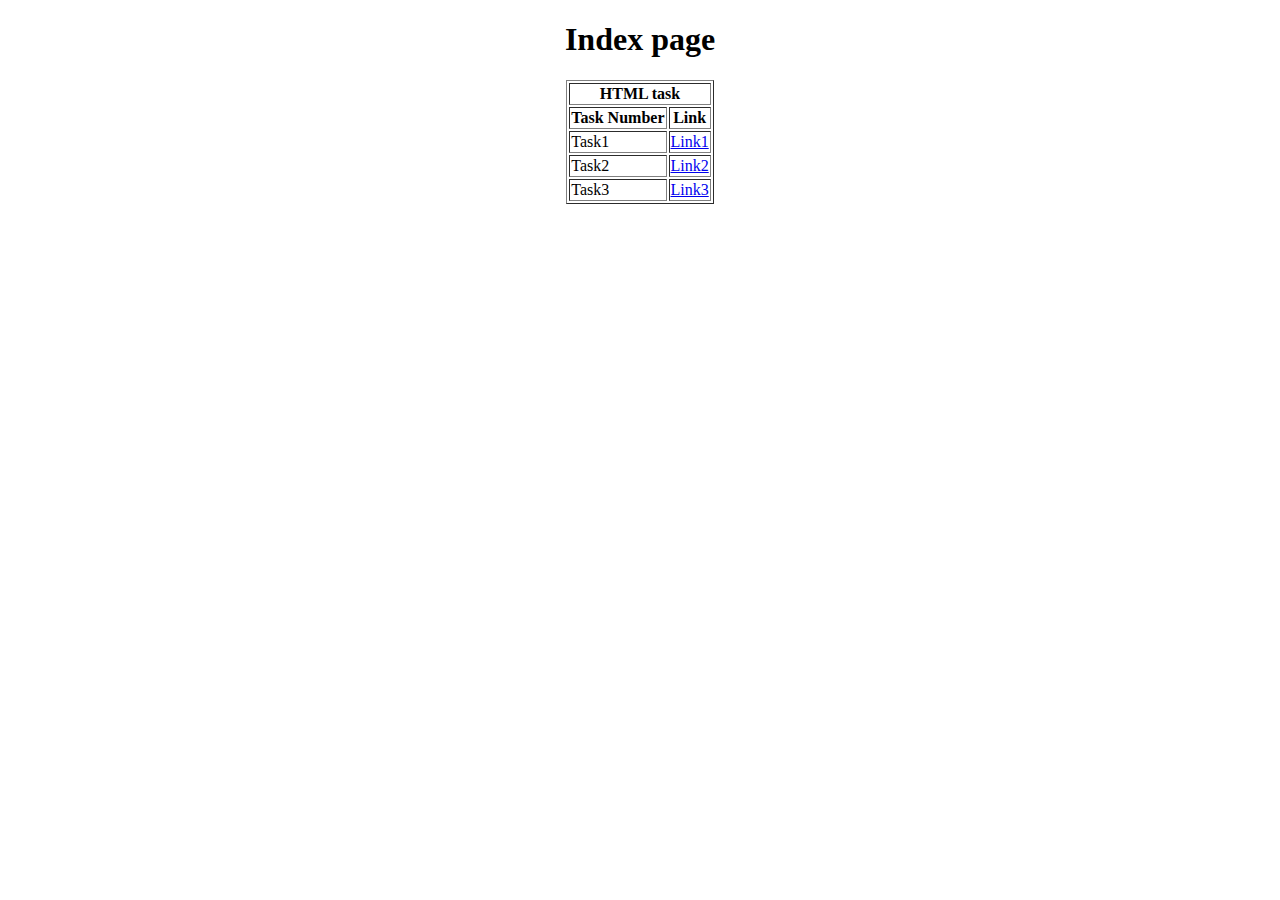
==== index.html @ a11efca4 "Added task1 and index.html" ====
<!DOCTYPE html>
<html lang="en">
<head>
    <meta charset="UTF-8">
    <meta name="viewport" content="width=device-width, initial-scale=1.0">
    <title>Document</title>
</head>
<body>
    <center>
        <h1>Index page</h1>
        <table border="1">
            <tr>
                <th colspan="2">HTML task</th>
            </tr>
            <tr>
                <th>Task Number</th>
                <th>Link</th>
            </tr>
            
            <tr>
                <td>Task1</td>
                <td><a href="./Task1.html">Link1</a></td>
            </tr>
            <tr>
                <td>Task2</td>
                <td><a href="./Task2.html">Link2</a></td>
            </tr>
            <tr>
                <td>Task3</td>
                <td><a href="./Task3.html">Link3</a></td>
            </tr>
        </table>
    </center>
</body>
</html>
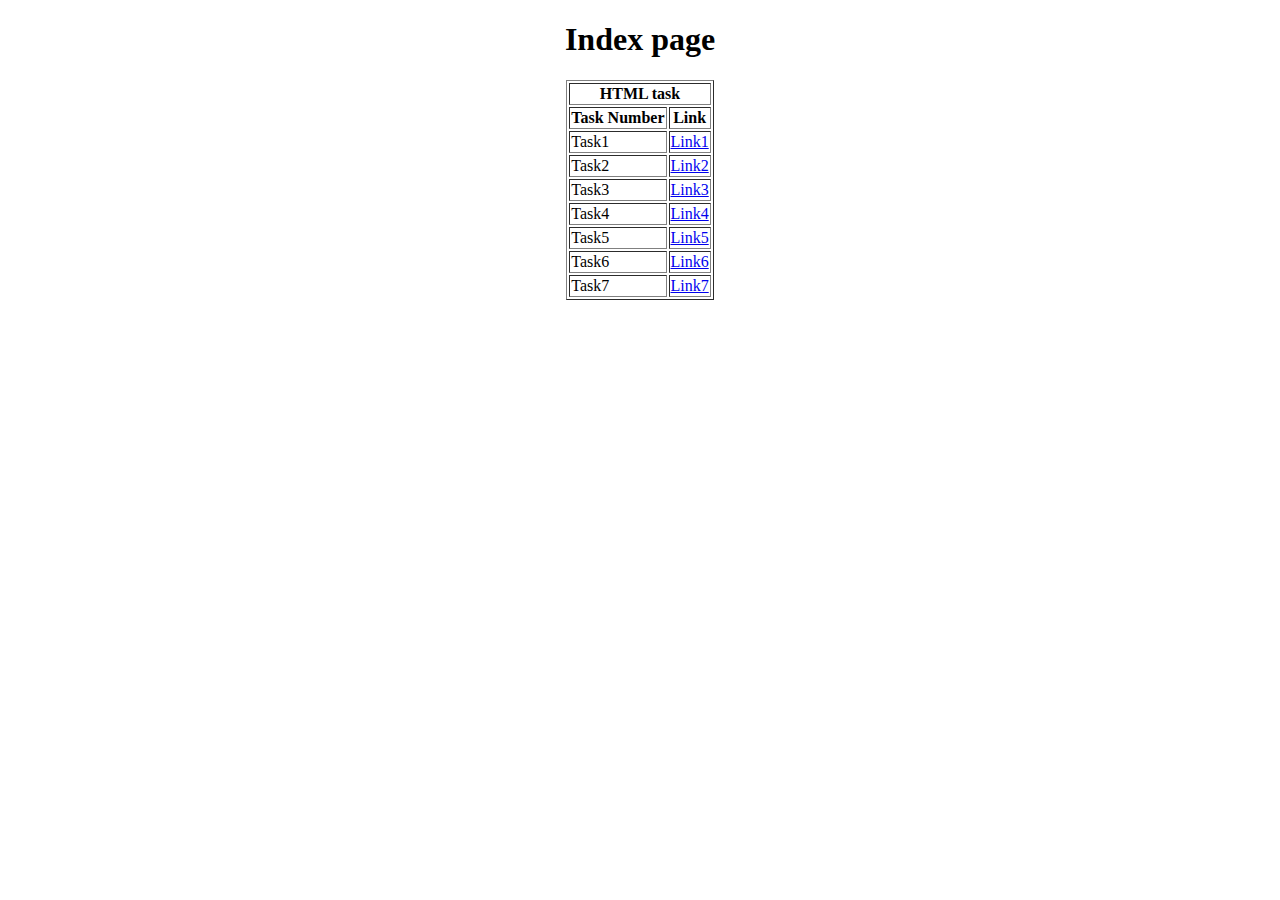
==== commit 88846c40: "Update index.html" ====
--- a/index.html
+++ b/index.html
@@ -19,15 +19,31 @@
             
             <tr>
                 <td>Task1</td>
-                <td><a href="./Task1.html">Link1</a></td>
+                <td><a href="task1.html">Link1</a></td>
             </tr>
             <tr>
                 <td>Task2</td>
-                <td><a href="./Task2.html">Link2</a></td>
+                <td><a href="task2.html">Link2</a></td>
             </tr>
             <tr>
                 <td>Task3</td>
-                <td><a href="./Task3.html">Link3</a></td>
+                <td><a href="task3.html">Link3</a></td>
+            </tr>
+            <tr>
+                <td>Task4</td>
+                <td><a href="task4.html">Link4</a></td>
+            </tr>
+            <tr>
+                <td>Task5</td>
+                <td><a href="task5.html">Link5</a></td>
+            </tr>
+            <tr>
+                <td>Task6</td>
+                <td><a href="task6.html">Link6</a></td>
+            </tr>
+            <tr>
+                <td>Task7</td>
+                <td><a href="task7.html">Link7</a></td>
             </tr>
         </table>
     </center>
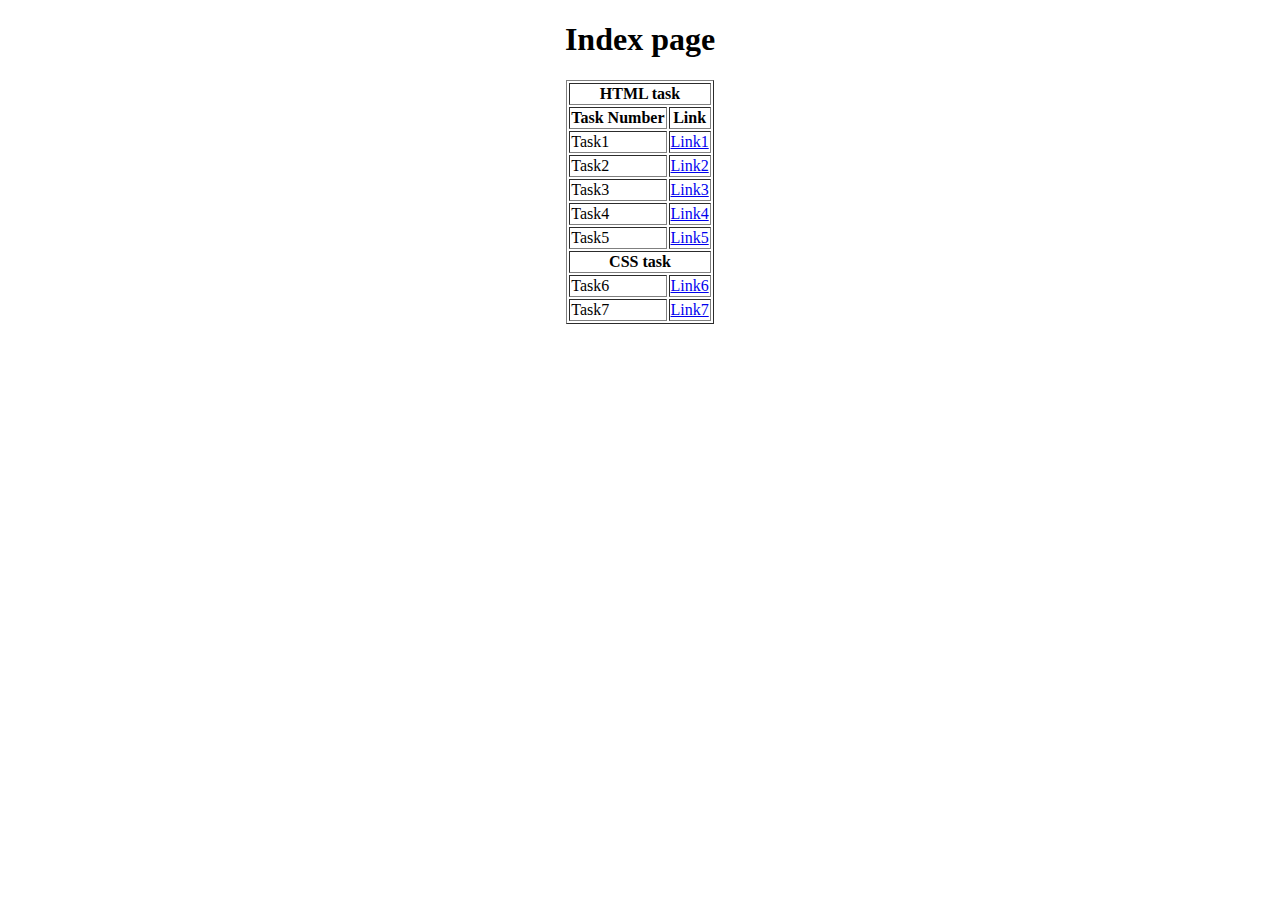
==== commit 2a5c0ec5: "Added CSS heading" ====
--- a/index.html
+++ b/index.html
@@ -38,6 +38,9 @@
                 <td><a href="task5.html">Link5</a></td>
             </tr>
             <tr>
+                <th colspan="2">CSS task</th>
+            </tr>
+            <tr>
                 <td>Task6</td>
                 <td><a href="task6.html">Link6</a></td>
             </tr>
